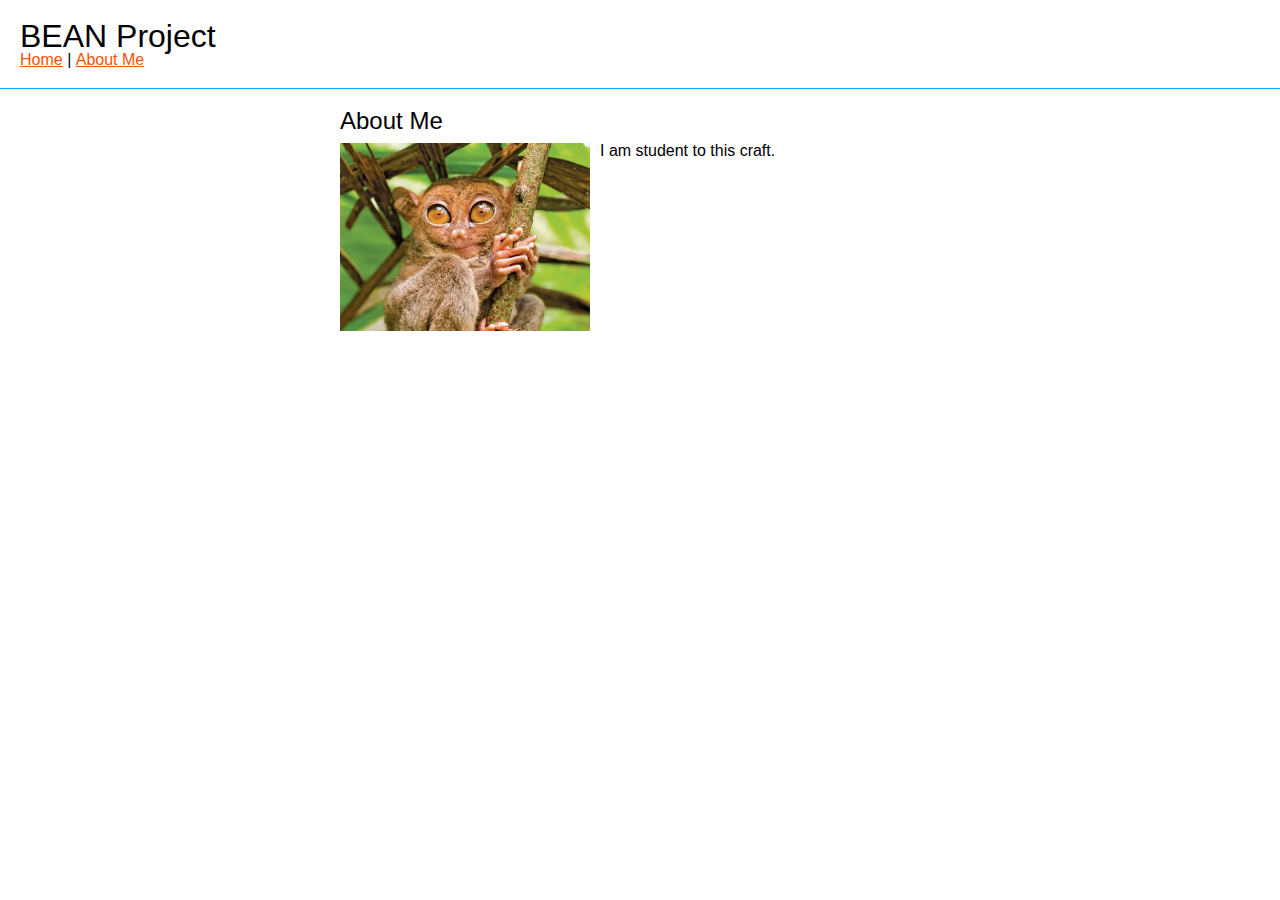
==== aboutme.html @ e4cf1831 "Add files via upload" ====
<!DOCTYPE html>
<html>

<head>
  <meta charset="utf-8">
  <meta name="viewport" content="width=device-width">
  <title>APCSBEANPROJECT</title>
  <link href="reset.css" rel="stylesheet" type="text/css" />
  <link href="style.css" rel="stylesheet" type="text/css" />
</head>

<body>
  <header>
    <h1>BEAN Project</h1>
    <nav>
      <ul>
        <li><a href="index.html">Home</a></li>
        <li>|</li>
        <li><a href="aboutme.html">About Me</a></li>
      </ul>
    </nav>
  </header>
  <div id="aboutme">
<h2>About Me</h2>
<img src="img/Me asf.webp" alt="user" />
<p>I am student to this craft.</p>
    
</div>
</body>

</html>
---- style.css ----
body {
  font-family: sans-serif; 
}

a {
  color: rgb(255, 81, 0);
}

a:hover {
  color: #00AEFF;
}

header {
  margin-bottom: 20px;
  padding: 20px;
  border-bottom: 1px solid rgb(0, 174, 255); 
}

header h1 {
  font-size: 2em; 
}

header nav ul li {
  display: inline;
}

.clear {
clear: both;
}

#project-container, #aboutme {
  margin: 0 auto; 
  width: 90%; 
  max-width: 600px; 
}

.project {
  margin-bottom: 20px;
  padding-bottom: 10px;
  border-bottom: 1px solid rgb(0, 174, 255); 
}

.project img, #aboutme img {
  width: 250px;
  float: left;
  margin-right: 10px;
  margin-bottom: 10px;
}

.project h2, #aboutme h2 {
  font-size: 1.5em;
  margin-bottom: 10px;
}
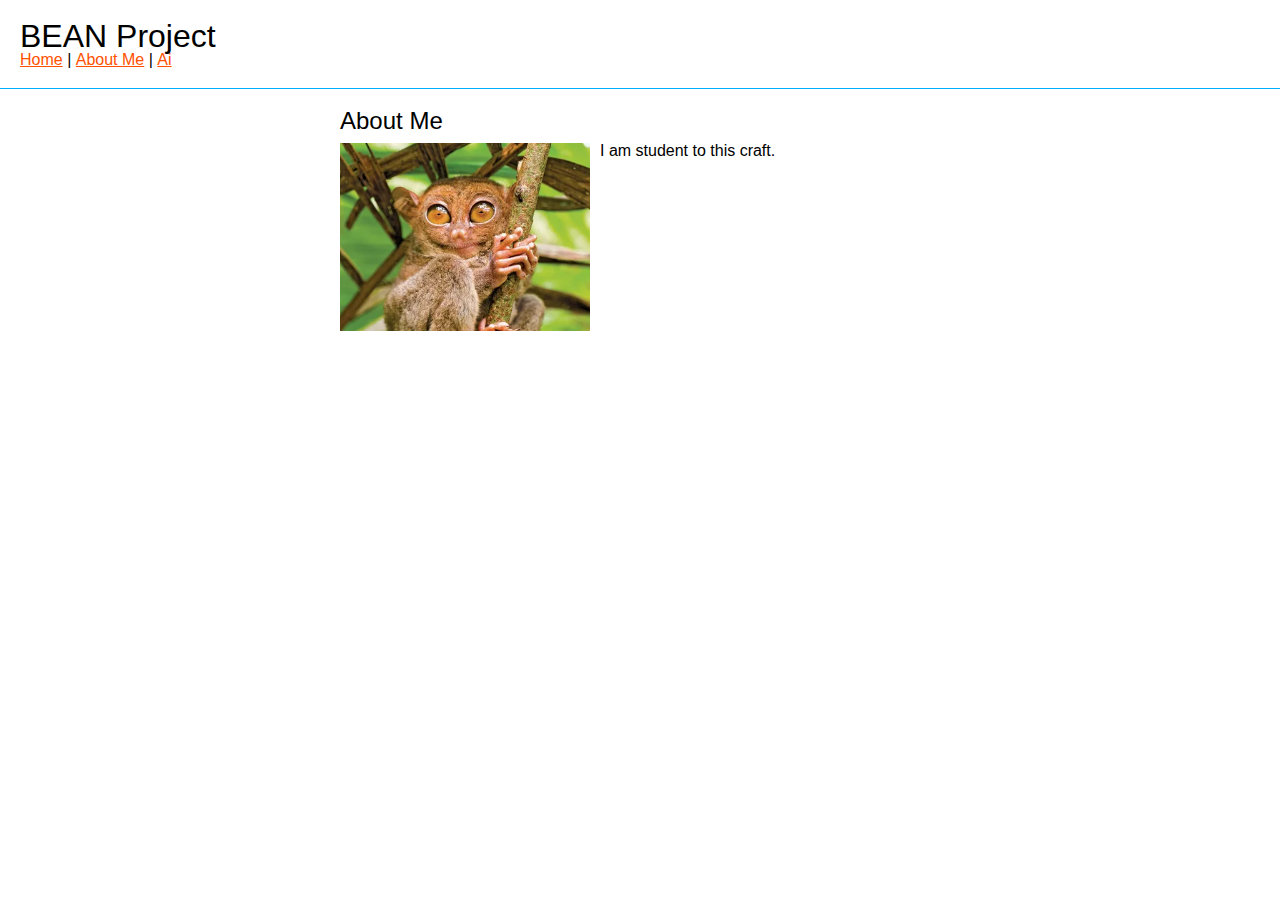
==== commit 79810678: "Add files via upload" ====
--- a/aboutme.html
+++ b/aboutme.html
@@ -17,6 +17,8 @@
         <li><a href="index.html">Home</a></li>
         <li>|</li>
         <li><a href="aboutme.html">About Me</a></li>
+        <li>|</li>
+        <li><a href="Ai.html">Ai</a></li>
       </ul>
     </nav>
   </header>
